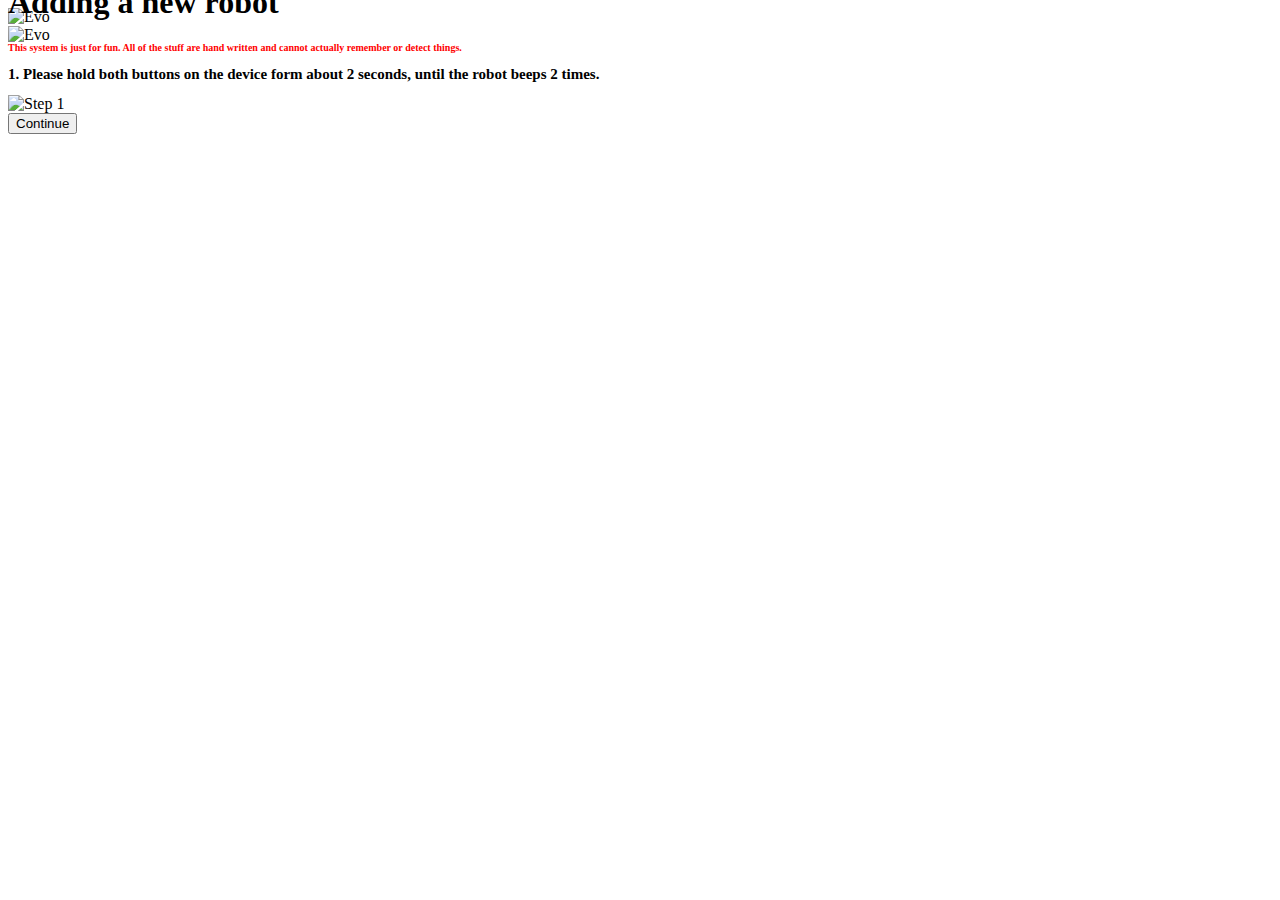
==== add-robot.html @ df52c014 "Add files via upload" ====
<!DOCTYPE html>
<html lang="lt">
<head>
    <meta charset="UTF-8">
    <meta name="viewport" content="width=device-width, initial-scale=1.0">
    <title>Evo robot vacuums - add new robot</title>
    <link rel="preconnect" href="https://fonts.gstatic.com">
    <link href="https://fonts.googleapis.com/css2?family=Itim&family=Poppins&display=swap" rel="stylesheet">
    <link href="style.css" type="text/css" rel="stylesheet">
</head>
<body>
  <div class="loader-content">
      <div class="loader"><img src="photos/logo.png" alt="Evo"></div>
      <div class="loading"></div>
  </div>
   <img src="photos/logo.png" alt="Evo" width="50%" style="margin-top: -25px;">
    <h1 style=" margin-top: -60px;">Adding a new robot</h1>
    <h2 style="font-size: 10px; color: red;">This system is just for fun. All of the stuff are hand written and cannot actually remember or detect things.</h2>
    <h2 style="font-size: 15px;">1. Please hold both buttons on the device form about 2 seconds, until the robot beeps 2 times.</h2>
    <img src="photos/step1.png" alt="Step 1" width="100%;">
    <form action="add-robot2.html">
    <button>Continue</button>
    </form>
</body>
</html>
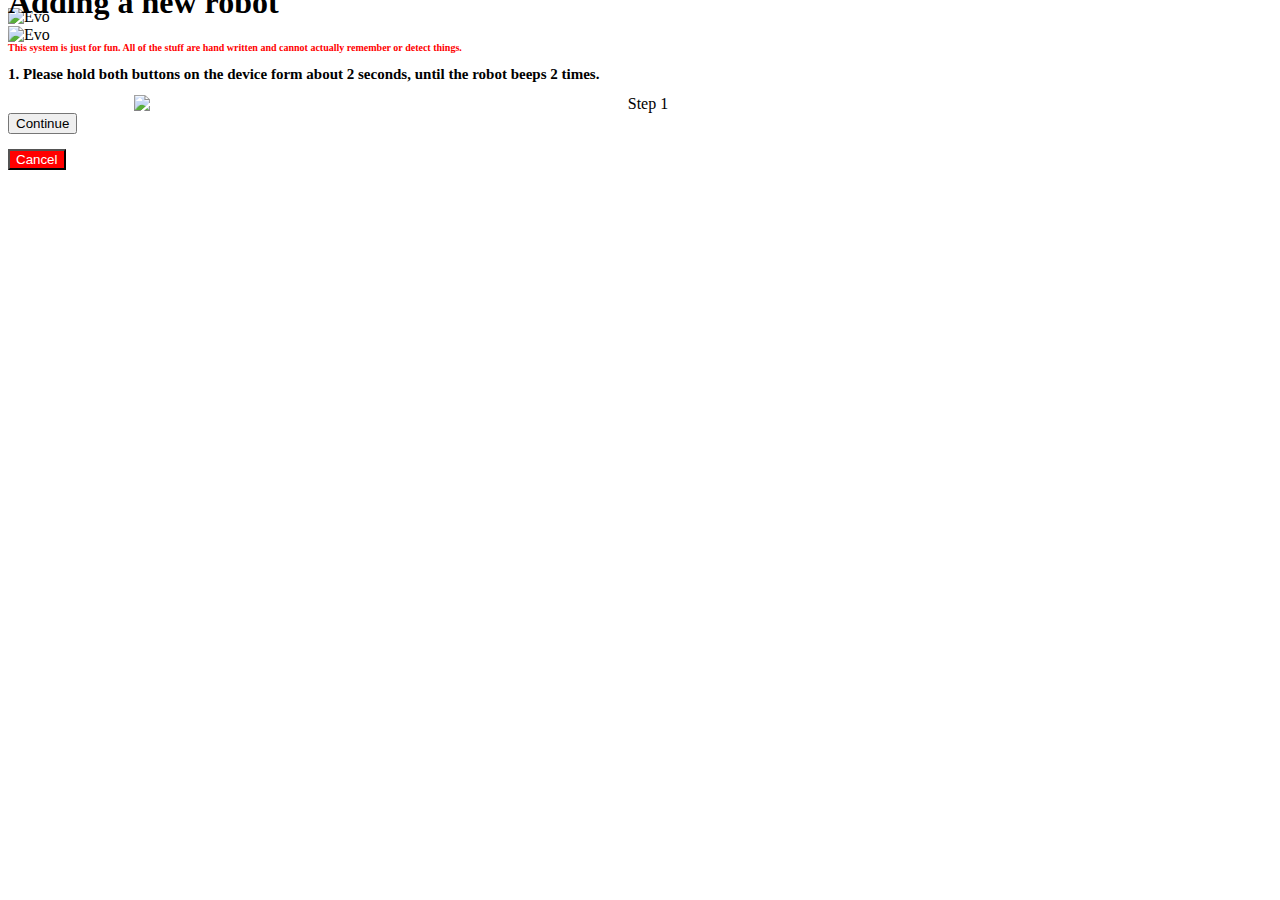
==== commit d6a71eba: "Add files via upload" ====
--- a/add-robot.html
+++ b/add-robot.html
@@ -17,9 +17,12 @@
     <h1 style=" margin-top: -60px;">Adding a new robot</h1>
     <h2 style="font-size: 10px; color: red;">This system is just for fun. All of the stuff are hand written and cannot actually remember or detect things.</h2>
     <h2 style="font-size: 15px;">1. Please hold both buttons on the device form about 2 seconds, until the robot beeps 2 times.</h2>
-    <img src="photos/step1.png" alt="Step 1" width="100%;">
+    <img src="photos/step1.png" alt="Step 1" width="80%;" style="text-align: center; display: block; width: 80%; margin: 0 auto;">
     <form action="add-robot2.html">
     <button>Continue</button>
     </form>
+    <form action="menu.html">
+    <button style="background-color: red; margin-top: 15px; color: white;">Cancel</button>
+    </form>
 </body>
 </html>